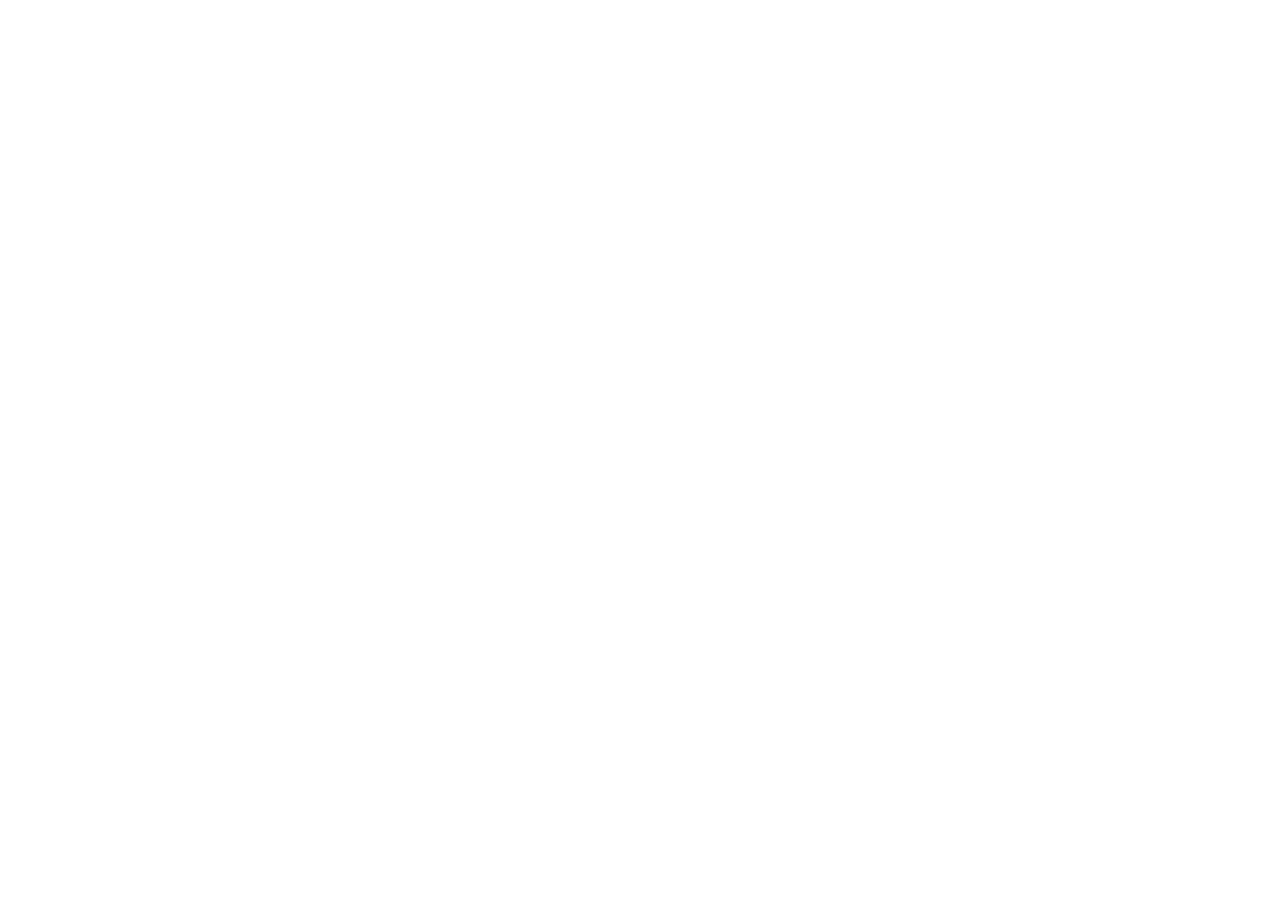
==== docs/index.html @ 8f2119bd "docs" ====
<!doctype html><html lang="en"><head><meta charset="utf-8"/><link rel="icon" href="/favicon.ico"/><meta name="viewport" content="width=device-width,initial-scale=1"/><meta name="theme-color" content="#000000"/><meta name="description" content="Web site created using create-react-app"/><link rel="apple-touch-icon" href="/logo192.png"/><link rel="manifest" href="/manifest.json"/><link rel="stylesheet" href="https://cdnjs.cloudflare.com/ajax/libs/animate.css/4.1.1/animate.min.css"/><title>GifExpert App</title><link href="/static/css/main.0816f400.chunk.css" rel="stylesheet"></head><body><noscript>You need to enable JavaScript to run this app.</noscript><div id="root"></div><script>!function(e){function r(r){for(var n,p,f=r[0],i=r[1],l=r[2],c=0,s=[];c<f.length;c++)p=f[c],Object.prototype.hasOwnProperty.call(o,p)&&o[p]&&s.push(o[p][0]),o[p]=0;for(n in i)Object.prototype.hasOwnProperty.call(i,n)&&(e[n]=i[n]);for(a&&a(r);s.length;)s.shift()();return u.push.apply(u,l||[]),t()}function t(){for(var e,r=0;r<u.length;r++){for(var t=u[r],n=!0,f=1;f<t.length;f++){var i=t[f];0!==o[i]&&(n=!1)}n&&(u.splice(r--,1),e=p(p.s=t[0]))}return e}var n={},o={1:0},u=[];function p(r){if(n[r])return n[r].exports;var t=n[r]={i:r,l:!1,exports:{}};return e[r].call(t.exports,t,t.exports,p),t.l=!0,t.exports}p.m=e,p.c=n,p.d=function(e,r,t){p.o(e,r)||Object.defineProperty(e,r,{enumerable:!0,get:t})},p.r=function(e){"undefined"!=typeof Symbol&&Symbol.toStringTag&&Object.defineProperty(e,Symbol.toStringTag,{value:"Module"}),Object.defineProperty(e,"__esModule",{value:!0})},p.t=function(e,r){if(1&r&&(e=p(e)),8&r)return e;if(4&r&&"object"==typeof e&&e&&e.__esModule)return e;var t=Object.create(null);if(p.r(t),Object.defineProperty(t,"default",{enumerable:!0,value:e}),2&r&&"string"!=typeof e)for(var n in e)p.d(t,n,function(r){return e[r]}.bind(null,n));return t},p.n=function(e){var r=e&&e.__esModule?function(){return e.default}:function(){return e};return p.d(r,"a",r),r},p.o=function(e,r){return Object.prototype.hasOwnProperty.call(e,r)},p.p="/";var f=this["webpackJsonpgif-expert-app"]=this["webpackJsonpgif-expert-app"]||[],i=f.push.bind(f);f.push=r,f=f.slice();for(var l=0;l<f.length;l++)r(f[l]);var a=i;t()}([])</script><script src="/static/js/2.520bf8f4.chunk.js"></script><script src="/static/js/main.f17135b4.chunk.js"></script></body></html>
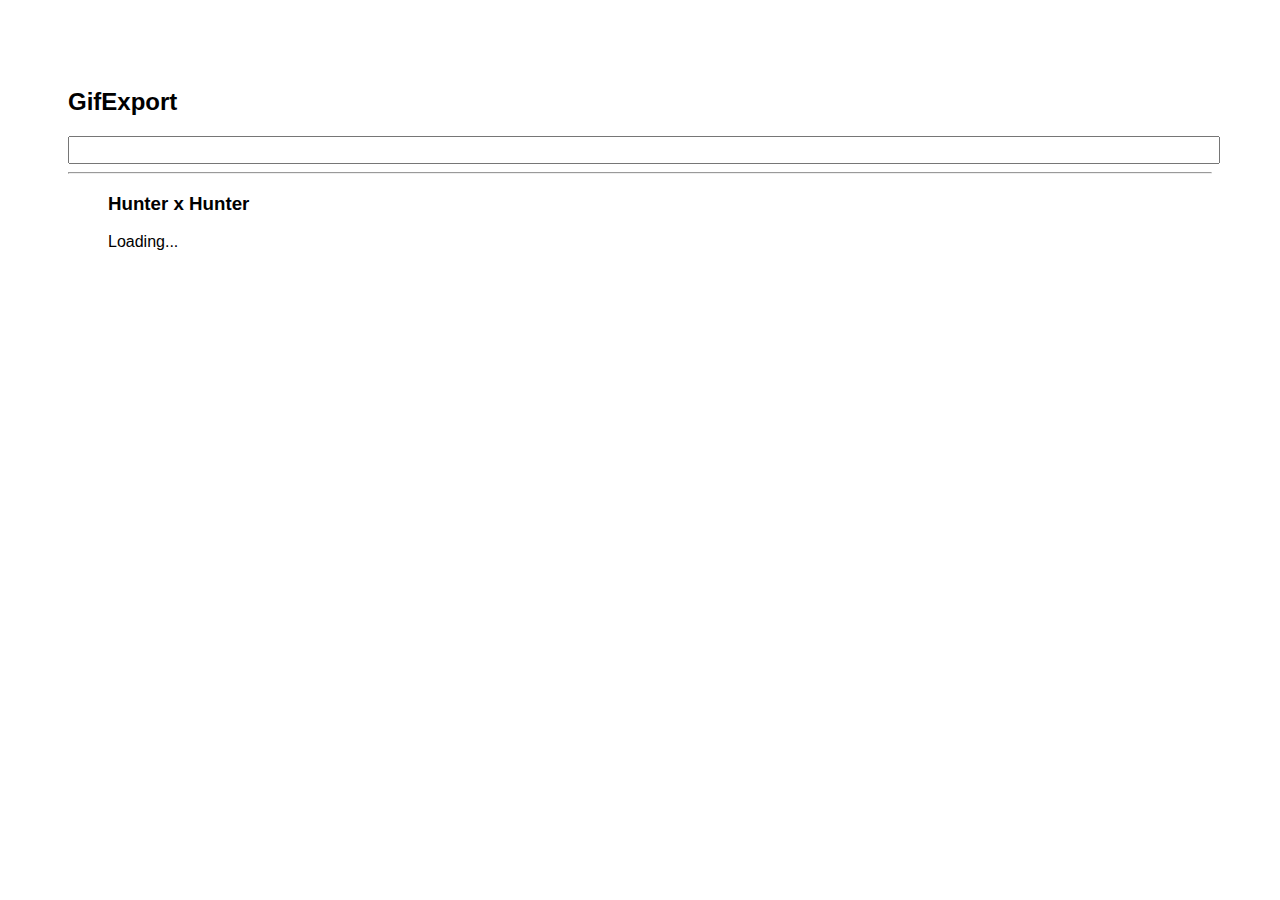
==== commit 6939ff9a: "index.html actualizado" ====
--- a/docs/index.html
+++ b/docs/index.html
@@ -1 +1,24 @@
-<!doctype html><html lang="en"><head><meta charset="utf-8"/><link rel="icon" href="/favicon.ico"/><meta name="viewport" content="width=device-width,initial-scale=1"/><meta name="theme-color" content="#000000"/><meta name="description" content="Web site created using create-react-app"/><link rel="apple-touch-icon" href="/logo192.png"/><link rel="manifest" href="/manifest.json"/><link rel="stylesheet" href="https://cdnjs.cloudflare.com/ajax/libs/animate.css/4.1.1/animate.min.css"/><title>GifExpert App</title><link href="/static/css/main.0816f400.chunk.css" rel="stylesheet"></head><body><noscript>You need to enable JavaScript to run this app.</noscript><div id="root"></div><script>!function(e){function r(r){for(var n,p,f=r[0],i=r[1],l=r[2],c=0,s=[];c<f.length;c++)p=f[c],Object.prototype.hasOwnProperty.call(o,p)&&o[p]&&s.push(o[p][0]),o[p]=0;for(n in i)Object.prototype.hasOwnProperty.call(i,n)&&(e[n]=i[n]);for(a&&a(r);s.length;)s.shift()();return u.push.apply(u,l||[]),t()}function t(){for(var e,r=0;r<u.length;r++){for(var t=u[r],n=!0,f=1;f<t.length;f++){var i=t[f];0!==o[i]&&(n=!1)}n&&(u.splice(r--,1),e=p(p.s=t[0]))}return e}var n={},o={1:0},u=[];function p(r){if(n[r])return n[r].exports;var t=n[r]={i:r,l:!1,exports:{}};return e[r].call(t.exports,t,t.exports,p),t.l=!0,t.exports}p.m=e,p.c=n,p.d=function(e,r,t){p.o(e,r)||Object.defineProperty(e,r,{enumerable:!0,get:t})},p.r=function(e){"undefined"!=typeof Symbol&&Symbol.toStringTag&&Object.defineProperty(e,Symbol.toStringTag,{value:"Module"}),Object.defineProperty(e,"__esModule",{value:!0})},p.t=function(e,r){if(1&r&&(e=p(e)),8&r)return e;if(4&r&&"object"==typeof e&&e&&e.__esModule)return e;var t=Object.create(null);if(p.r(t),Object.defineProperty(t,"default",{enumerable:!0,value:e}),2&r&&"string"!=typeof e)for(var n in e)p.d(t,n,function(r){return e[r]}.bind(null,n));return t},p.n=function(e){var r=e&&e.__esModule?function(){return e.default}:function(){return e};return p.d(r,"a",r),r},p.o=function(e,r){return Object.prototype.hasOwnProperty.call(e,r)},p.p="/";var f=this["webpackJsonpgif-expert-app"]=this["webpackJsonpgif-expert-app"]||[],i=f.push.bind(f);f.push=r,f=f.slice();for(var l=0;l<f.length;l++)r(f[l]);var a=i;t()}([])</script><script src="/static/js/2.520bf8f4.chunk.js"></script><script src="/static/js/main.f17135b4.chunk.js"></script></body></html>+<!doctype html>
+<html lang="en">
+
+<head>
+    <meta charset="utf-8" />
+    <link rel="icon" href="./favicon.ico" />
+    <meta name="viewport" content="width=device-width,initial-scale=1" />
+    <meta name="theme-color" content="#000000" />
+    <meta name="description" content="Web site created using create-react-app" />
+    <link rel="apple-touch-icon" href="./logo192.png" />
+    <link rel="manifest" href="./manifest.json" />
+    <link rel="stylesheet" href="https://cdnjs.cloudflare.com/ajax/libs/animate.css/4.1.1/animate.min.css" />
+    <title>GifExpert App</title>
+    <link href="./static/css/main.0816f400.chunk.css" rel="stylesheet">
+</head>
+
+<body><noscript>You need to enable JavaScript to run this app.</noscript>
+    <div id="root"></div>
+    <script>!function (e) { function r(r) { for (var n, p, f = r[0], i = r[1], l = r[2], c = 0, s = []; c < f.length; c++)p = f[c], Object.prototype.hasOwnProperty.call(o, p) && o[p] && s.push(o[p][0]), o[p] = 0; for (n in i) Object.prototype.hasOwnProperty.call(i, n) && (e[n] = i[n]); for (a && a(r); s.length;)s.shift()(); return u.push.apply(u, l || []), t() } function t() { for (var e, r = 0; r < u.length; r++) { for (var t = u[r], n = !0, f = 1; f < t.length; f++) { var i = t[f]; 0 !== o[i] && (n = !1) } n && (u.splice(r--, 1), e = p(p.s = t[0])) } return e } var n = {}, o = { 1: 0 }, u = []; function p(r) { if (n[r]) return n[r].exports; var t = n[r] = { i: r, l: !1, exports: {} }; return e[r].call(t.exports, t, t.exports, p), t.l = !0, t.exports } p.m = e, p.c = n, p.d = function (e, r, t) { p.o(e, r) || Object.defineProperty(e, r, { enumerable: !0, get: t }) }, p.r = function (e) { "undefined" != typeof Symbol && Symbol.toStringTag && Object.defineProperty(e, Symbol.toStringTag, { value: "Module" }), Object.defineProperty(e, "__esModule", { value: !0 }) }, p.t = function (e, r) { if (1 & r && (e = p(e)), 8 & r) return e; if (4 & r && "object" == typeof e && e && e.__esModule) return e; var t = Object.create(null); if (p.r(t), Object.defineProperty(t, "default", { enumerable: !0, value: e }), 2 & r && "string" != typeof e) for (var n in e) p.d(t, n, function (r) { return e[r] }.bind(null, n)); return t }, p.n = function (e) { var r = e && e.__esModule ? function () { return e.default } : function () { return e }; return p.d(r, "a", r), r }, p.o = function (e, r) { return Object.prototype.hasOwnProperty.call(e, r) }, p.p = "/"; var f = this["webpackJsonpgif-expert-app"] = this["webpackJsonpgif-expert-app"] || [], i = f.push.bind(f); f.push = r, f = f.slice(); for (var l = 0; l < f.length; l++)r(f[l]); var a = i; t() }([])</script>
+    <script src="./static/js/2.520bf8f4.chunk.js"></script>
+    <script src="./static/js/main.f17135b4.chunk.js"></script>
+</body>
+
+</html>--- a/docs/static/css/main.0816f400.chunk.css
+++ b/docs/static/css/main.0816f400.chunk.css
@@ -0,0 +1,2 @@
+*{font-family:Helvetica,Arial,sans-serif}body{padding:60px}input{font-size:1.2rem;width:100%}.card-grid{display:flex;flex-direction:row;flex-wrap:wrap}.card{align-content:center;border:1px solid grey;border-radius:5px;margin-bottom:10px;margin-right:10px;overflow:hidden}.card p{padding:5px;text-align:center}.card img{max-height:170px}
+/*# sourceMappingURL=main.0816f400.chunk.css.map */